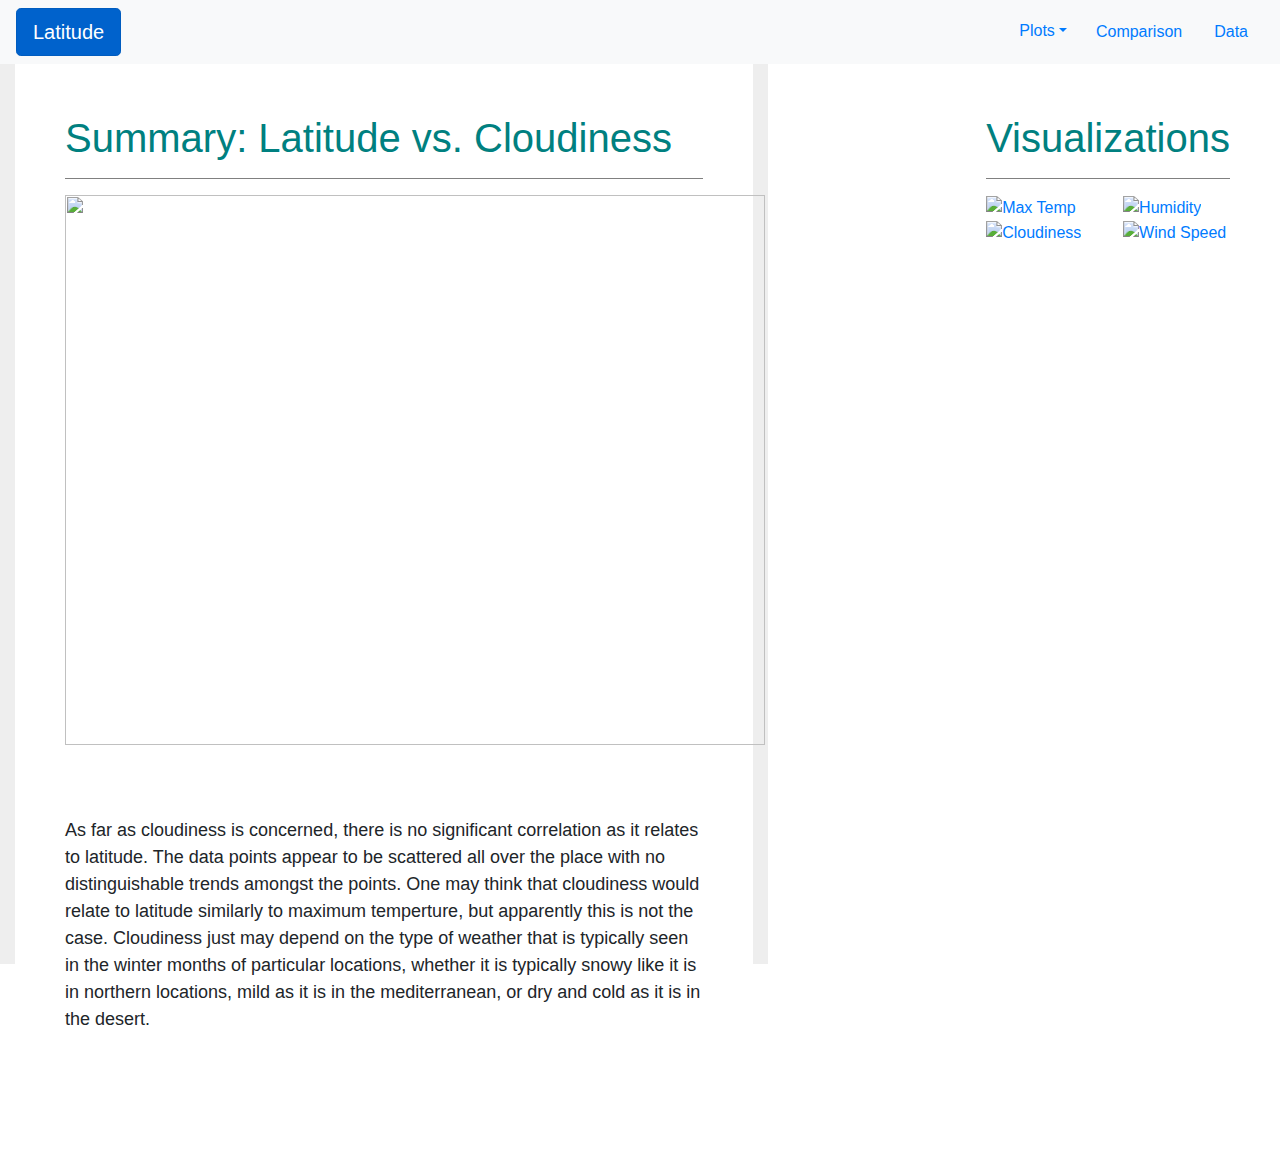
==== cloudiness.html @ f5a60c8e "added html and css files" ====
<!DOCTYPE html>
<html lang="en">
<head>
    <meta charset="UTF-8">
    <meta http-equiv="X-UA-Compatible" content="IE=edge">
    <meta name="viewport" content="width=device-width, initial-scale=1.0">
    <link rel="stylesheet" href="https://stackpath.bootstrapcdn.com/bootstrap/4.3.1/css/bootstrap.min.css" integrity="sha384-ggOyR0iXCbMQv3Xipma34MD+dH/1fQ784/j6cY/iJTQUOhcWr7x9JvoRxT2MZw1T" crossorigin="anonymous">
    <link rel="stylesheet" type="text/css" href="style.css">
    <title>Latitude</title>
</head>
<!-- Top Navigation Bar Start-->
<body>
    <nav class="navbar navbar-light bg-light">
        <div class="btn-group-lg">
            <a href="index.html" class="btn btn-primary active" aria-current="page">Latitude</a>
        </div>
        <div>
            <ul class="nav justify-content-end">
                <li>
                    <div class="dropdown">
                        <button class="btn btn-link dropdown-toggle" type="button" id="dropdownMenuButton1" data-bs-toggle="dropdown" aria-expanded="false">Plots</button>
                        <ul class="dropdown-menu" role="menu" aria-labelledby="dropdownMenuButton1">
                            <li><a class="dropdown-item" href="max_temp.html">Latitude vs. Max Temp</a></li>
                            <li><a class="dropdown-item" href="humidity.html">Latitude vs. Humidity</a></li>
                            <li><a class="dropdown-item" href="cloudiness.html">Latitude vs. Cloudiness</a></li>
                            <li><a class="dropdown-item" href="wind.html">Latitude vs. Wind Speed</a></li>
                        </ul>
                    </div>
                    
                </li>
                <li class="nav-item">
                  <a class="nav-link" href="comparisons.html">Comparison</a>
                </li>
                <li class="nav-item">
                  <a class="nav-link" href="data.html">Data</a>
                </li>
               
              </ul>
        </div>
    </nav>
<!-- Top Navigation Bar End-->

<!-- Main Section-->
<section class="large-section">
    <div class="container">
        
        <section class="text-body">
            <header>
                <h1>Summary: Latitude vs. Cloudiness</h1>
            </header>
            <hr>
            <img src="Resources/assets/images/Fig3.png" align="center" width="700" height="550">
            <br></br>
            <br></br>
              
            <div>
                <p>As far as cloudiness is concerned, there is no significant correlation as it relates to latitude. 
                    The data points appear to be scattered all over the place with no distinguishable trends amongst the points.
                    One may think that cloudiness would relate to latitude similarly to maximum temperture, but apparently this
                    is not the case. Cloudiness just may depend on the type of weather that is typically seen in the winter months
                    of particular locations, whether it is typically snowy like it is in northern locations, mild as it is in the mediterranean,
                    or dry and cold as it is in the desert.
                </p>
            </div>
            
        </section>
    </div>
</section>

<!-- Visualizations-->
<aside class="aside-media">
    <section class="text-body">
        <header>
            <h1>Visualizations</h1>
        </header>
        <hr>
        <div class="row">
            <div class="col-md">
                <a href="max_temp.html" ><img src="Resources/assets/images/Fig1.png" alt="Max Temp" width="200" height="100"></a>
            </div>
            <div class="col-md">
                <a href="humidity.html" ><img src="Resources/assets/images/Fig2.png" alt="Humidity" width="200" height="100"></a>
            </div>
        </div>
        <div class="row">
            <div class="col-md">
                <a href="cloudiness.html" ><img src="Resources/assets/images/Fig3.png" alt="Cloudiness" width="200" height="100"></a>
            </div>
            <div class="col-md">
                <a href="wind.html" ><img src="Resources/assets/images/Fig4.png" alt="Wind Speed" width="200" height="100"></a>
            </div>
        </div>
    </section>

</aside>






<script src="https://cdn.jsdelivr.net/npm/bootstrap@5.0.0-beta2/dist/js/bootstrap.bundle.min.js" integrity="sha384-b5kHyXgcpbZJO/tY9Ul7kGkf1S0CWuKcCD38l8YkeH8z8QjE0GmW1gYU5S9FOnJ0" crossorigin="anonymous"></script>
<!-- <script src="https://code.jquery.com/jquery-3.3.1.slim.min.js" integrity="sha384-q8i/X+965DzO0rT7abK41JStQIAqVgRVzpbzo5smXKp4YfRvH+8abtTE1Pi6jizo" crossorigin="anonymous"></script>
<script src="https://cdnjs.cloudflare.com/ajax/libs/popper.js/1.14.7/umd/popper.min.js" integrity="sha384-UO2eT0CpHqdSJQ6hJty5KVphtPhzWj9WO1clHTMGa3JDZwrnQq4sF86dIHNDz0W1" crossorigin="anonymous"></script>
<script src="https://stackpath.bootstrapcdn.com/bootstrap/4.3.1/js/bootstrap.min.js" integrity="sha384-JjSmVgyd0p3pXB1rRibZUAYoIIy6OrQ6VrjIEaFf/nJGzIxFDsf4x0xIM+B07jRM" crossorigin="anonymous"></script> -->

</body>
</html>
---- style.css ----
div {
    display: block;
}

h1 {
    color: teal;
    background-color: white;
}

h3 {
    color: teal;
    background-color: white;
    text-align: center;
    padding-right: 50px;
}

hr {
    border-top: 1px solid grey;
}

.large-section {
    background-color: rgb(238, 238, 238);
    height: 100%;
    position: absolute;
    top: 50;
    left: 0;
    right: 50;
    width: 60%;
  }

.text-body{
    background-color: white;
    padding: 50px 50px 100px 50px;
}

p {
    font-size: 18px;
}

aside {
    float: right;
    top: 50;
    left: 0;
    right: 0;
    bottom: 50;
}

.single-section {
    background-color: rgb(238, 238, 238);
    height: 100%;
    position: absolute;
    top: 50;
    left: 0;
    right: 100;
    width: 100%;
}

/* Here we define some styles that will ONLY be applied at screen sizes below 600 pixels */
@media (max-width: 600px) {
    .navbar-media {
      background: teal;
      color: white;
    }

    .button-change {
        background-color: teal;
        color: white;
    }

    .navbar ul {
        visibility: hidden;
      }
    
    .aside-media {
        display: block;
    }
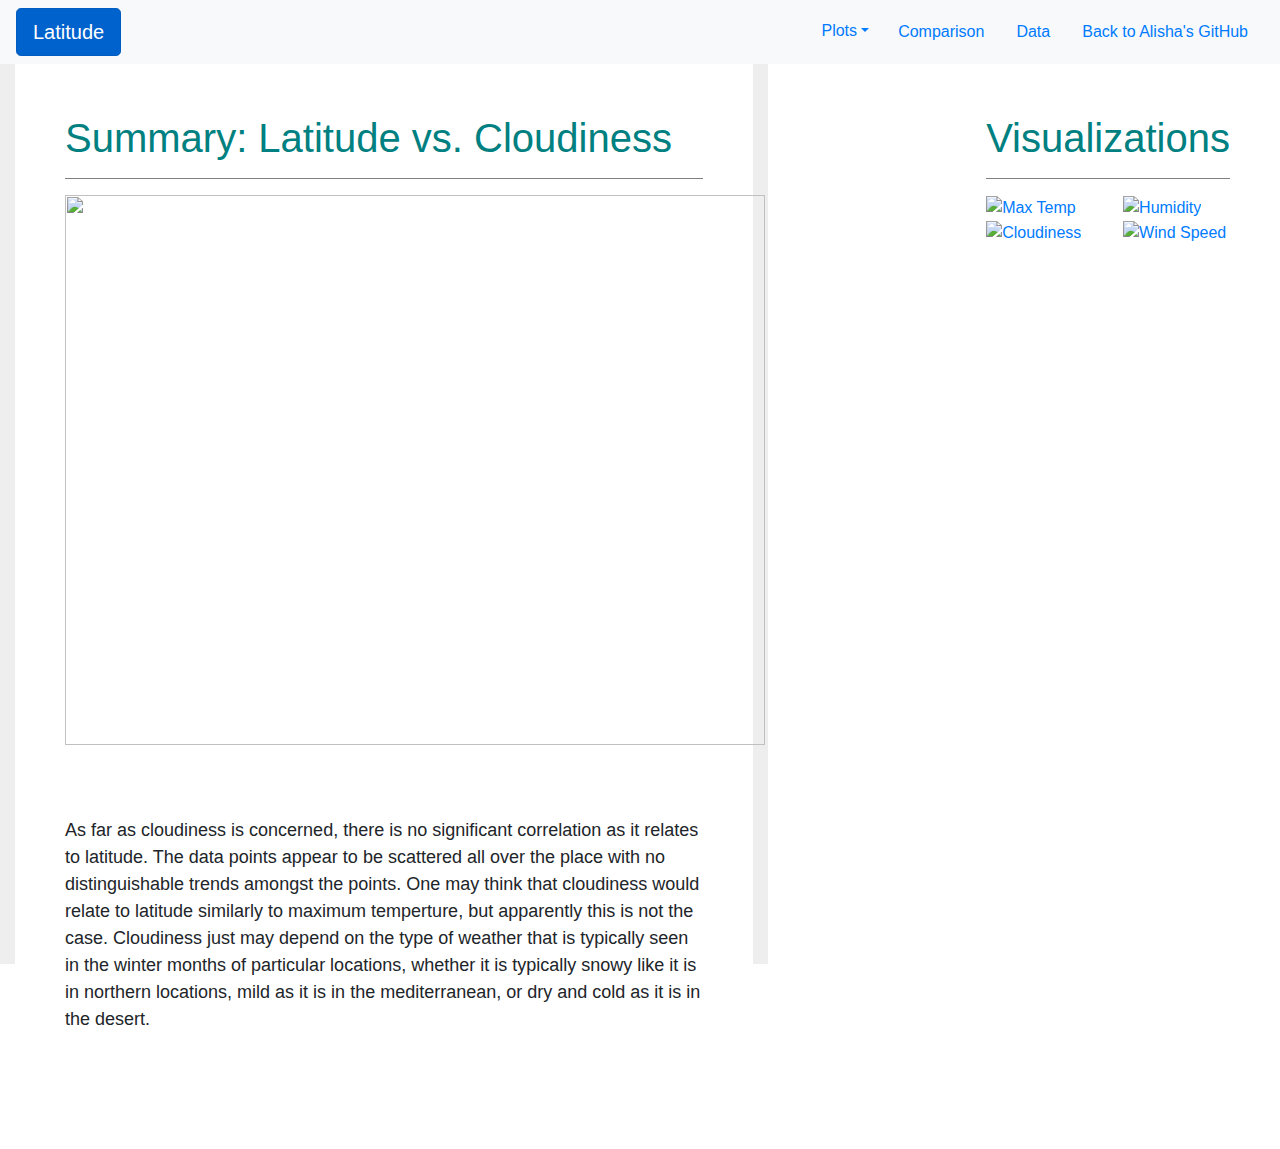
==== commit 3cf7b892: "Update cloudiness.html" ====
--- a/cloudiness.html
+++ b/cloudiness.html
@@ -33,6 +33,9 @@
                 </li>
                 <li class="nav-item">
                   <a class="nav-link" href="data.html">Data</a>
+                </li>
+                <li class="nav-item">
+                  <a class="nav-link" href="https://github.com/alirenco">Back to Alisha's GitHub</a>
                 </li>
                
               </ul>
@@ -105,4 +108,4 @@
 <script src="https://stackpath.bootstrapcdn.com/bootstrap/4.3.1/js/bootstrap.min.js" integrity="sha384-JjSmVgyd0p3pXB1rRibZUAYoIIy6OrQ6VrjIEaFf/nJGzIxFDsf4x0xIM+B07jRM" crossorigin="anonymous"></script> -->
 
 </body>
-</html>+</html>
